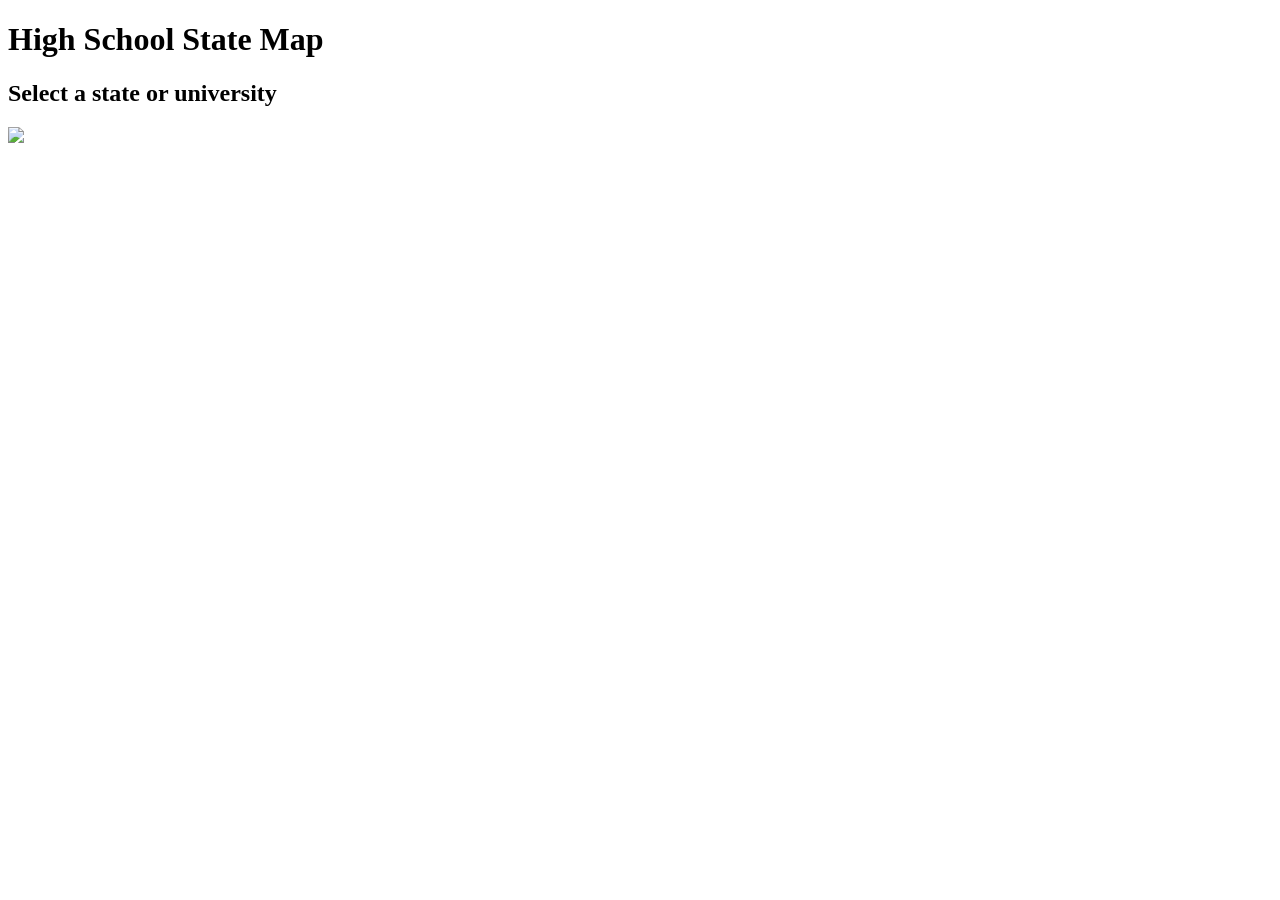
==== hsstudentmap/index.html @ 32fdce75 "change before split" ====
<!DOCTYPE html>
<html>
    <head> 
        <link rel="stylesheet" href="style.css">
        <title>State Map</title>
    </head>
    <body>
        <div class="center">     
            <div class="header">
                <h1>High School State Map</h1>
            
            </div>
            <div class="center">
               <h2>Select a state or university</h2>
                <img src="https://media.istockphoto.com/id/1408384010/vector/blank-map-of-the-united-states-with-abbreviations-for-all-50-states.jpg?s=612x612&w=0&k=20&c=eBquR0PCkVjW9H9YHwSZ9DLmywxVwqdNX_LyFU-SBmc=">
                
            </div>
        </div>
        <script src="script.js"></script>
    </body>
</html>
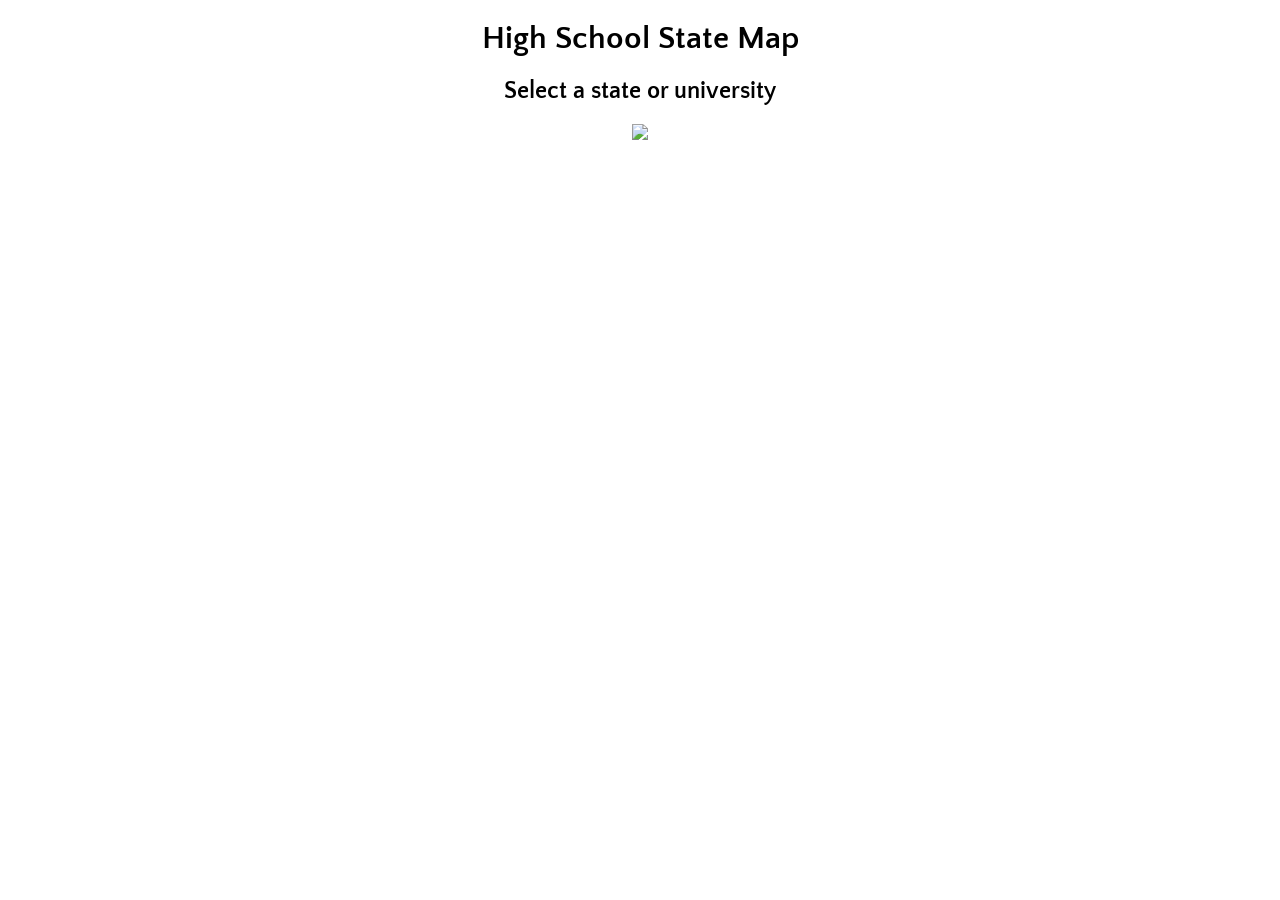
==== commit c0393d9a: "Centered map" ====
--- a/hsstudentmap/index.html
+++ b/hsstudentmap/index.html
@@ -1,21 +1,23 @@
 <!DOCTYPE html>
 <html>
     <head> 
-        <link rel="stylesheet" href="style.css">
+        <link rel="stylesheet" href="studentmap.css">
         <title>State Map</title>
     </head>
+   
     <body>
         <div class="center">     
             <div class="header">
                 <h1>High School State Map</h1>
-            
             </div>
-            <div class="center">
-               <h2>Select a state or university</h2>
-                <img src="https://media.istockphoto.com/id/1408384010/vector/blank-map-of-the-united-states-with-abbreviations-for-all-50-states.jpg?s=612x612&w=0&k=20&c=eBquR0PCkVjW9H9YHwSZ9DLmywxVwqdNX_LyFU-SBmc=">
-                
+           
+         <div class="map">
+                <h2>Select a state or university</h2>
+                <img src="https://media.istockphoto.com/id/1408384010/vector/blank-map-of-the-united-states-with-abbreviations-for-all-50-states.jpg?s=612x612&w=0&k=20&c=eBquR0PCkVjW9H9YHwSZ9DLmywxVwqdNX_LyFU-SBmc="> 
             </div>
         </div>
+
+
         <script src="script.js"></script>
     </body>
 </html>
--- a/hsstudentmap/studentmap.css
+++ b/hsstudentmap/studentmap.css
@@ -0,0 +1,22 @@
+@import url('https://fonts.googleapis.com/css2?family=Quattrocento+Sans:ital,wght@0,400;0,700;1,400;1,700&display=swap');
+.header {
+    font-family:'Quattrocento Sans', sans-serif; 
+    text-align: center;
+}
+
+.center {
+    width: 100%;
+}
+
+.map {
+    text-align: center;
+}
+
+.map h2 {
+     font-family: "Quattrocento Sans", sans-serif;
+    text-align: center;
+}
+
+.map img {
+    width: 700px;
+}
